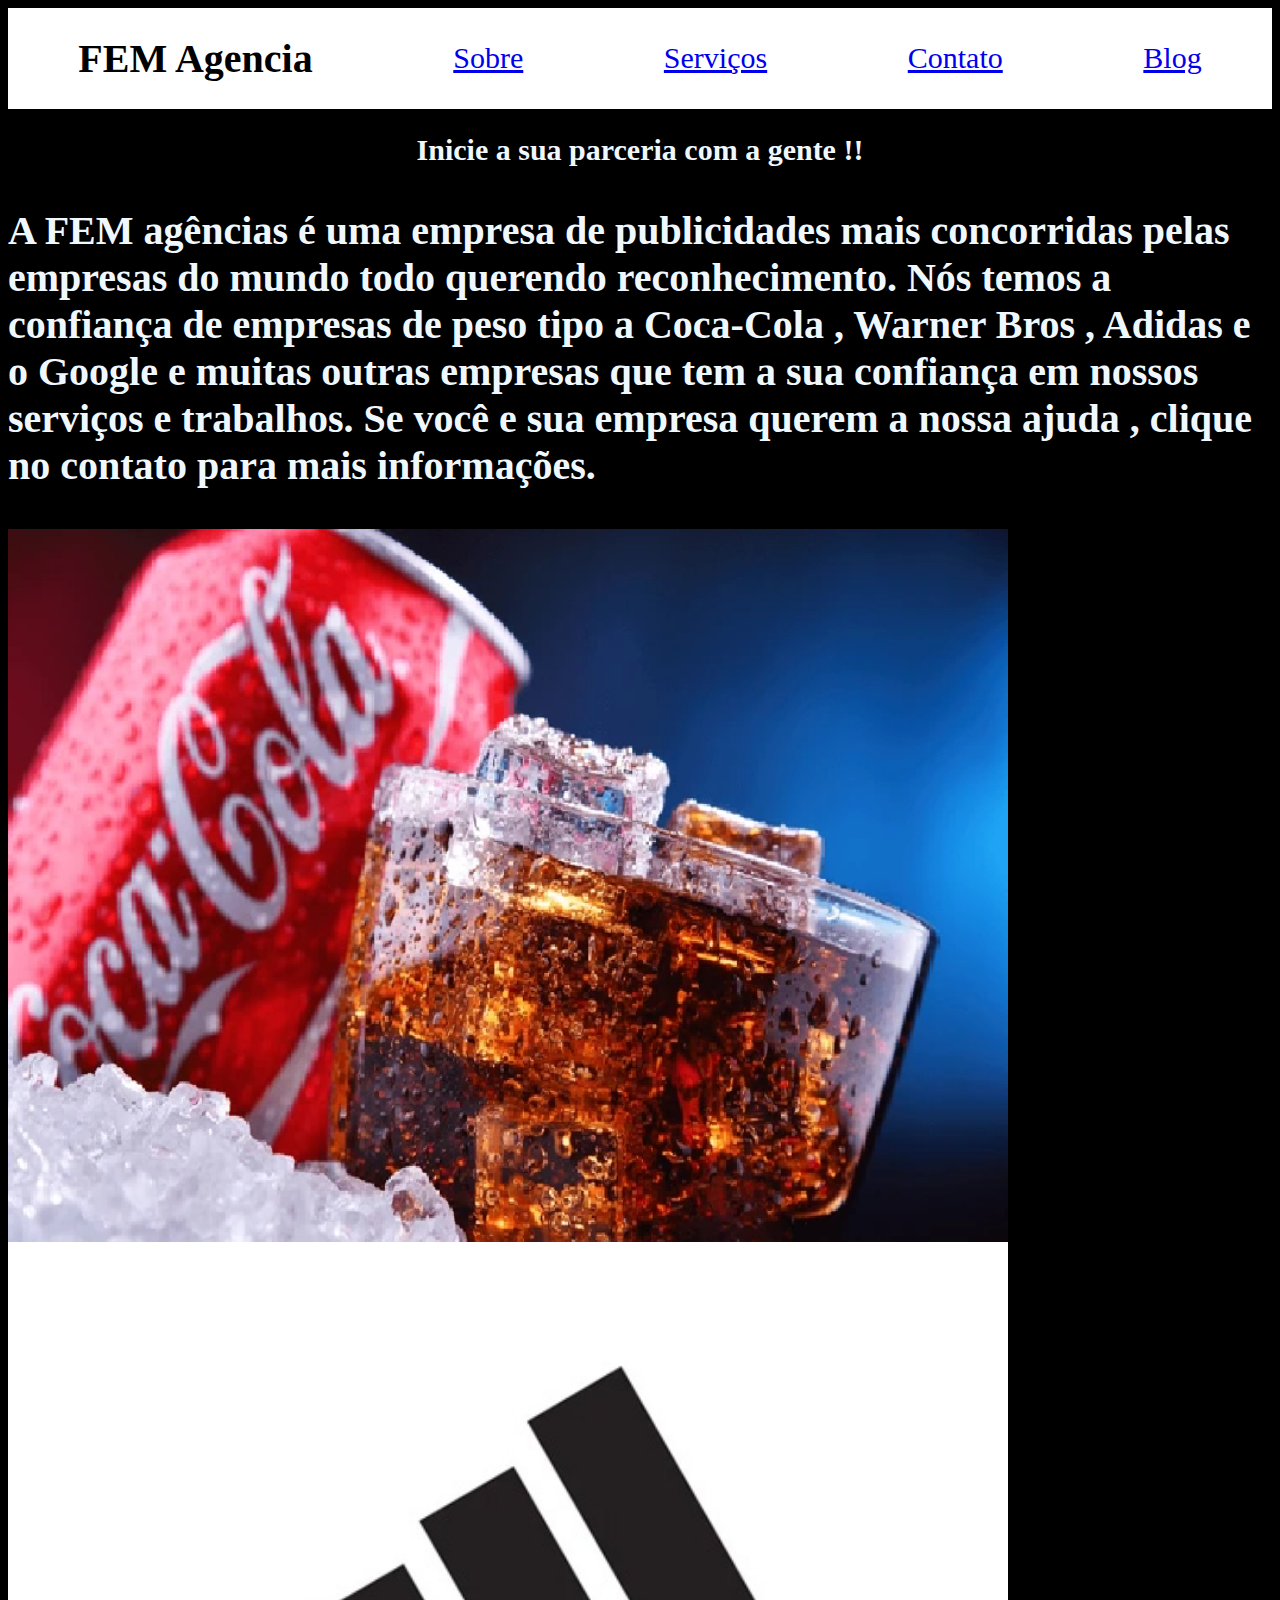
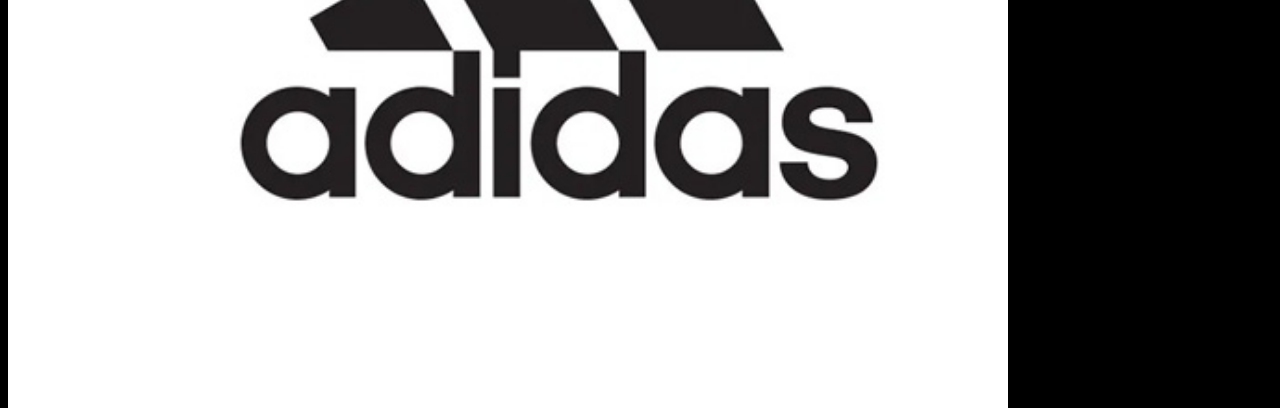
==== Final-main/Final-86f4d4f79775bba2c3259c40aeb74f20d33f624b/Final-86f4d4f79775bba2c3259c40aeb74f20d33f624b/siteeeee/index.html @ 54632535 "Add files via upload" ====
<!DOCTYPE html>
<html lang="pt-br">
<head>
    <meta charset="UTF-8">
    <meta name="viewport" content="width=device-width, initial-scale=1.0">
    <title>Document</title>
    <link rel="stylesheet" href="styles.css">
</head>
<body>
    <header>
    <h1 class="FEM_Agencia">FEM Agencia</h1>
    <a href="sobre.html" class="Sobre">Sobre</a>
    <a href="servicos.html" class="Servicos">Serviços</a>
    <a href="contato.html" class="Contato">Contato</a>
    <a href="blog.html" class="Blog">Blog</a>
    </header>
    <h2 class="Iniciar">Inicie a sua parceria com a gente !!</h2>
   <h3 class="FEM">A FEM agências é uma empresa de publicidades mais concorridas pelas empresas do mundo todo querendo reconhecimento.
    Nós temos a confiança de empresas de peso tipo a Coca-Cola , Warner Bros , Adidas e o Google e muitas outras empresas que tem a sua confiança em nossos serviços e trabalhos.
    Se você e sua empresa querem a nossa ajuda , clique no contato para mais informações.</h3>
    <img class="coca"src="Sem título.png">
    <img class="adias"src="adias.png">
    <script src="script.js"></script>
</body>
</html>
---- Final-main/Final-86f4d4f79775bba2c3259c40aeb74f20d33f624b/Final-86f4d4f79775bba2c3259c40aeb74f20d33f624b/siteeeee/styles.css ----
header{
    background-color: rgb(255, 255, 255);
    display: flex;
 justify-content: space-around;
 align-items: center;
 font-size: 30px;

}
body{
    background-color: black;
}
.FEM_Agencia{
    width: 20;
    font-size: 40px;
}
.Sobre{
    width: 20;
}
.Servicos{
    height: 60;
    width: 20;
}
.Contato{
    height: 60;
    width: 20;
}
.Blog{
    height: 60;
    width: 20;
}
h2{
    color: aliceblue;
    display: flex;
    justify-content: space-around;
    font-size: 30px;
}
.FEM{
    color: aliceblue;
    display: flex;
    justify-content: space-around;
    font-size: 40px;
}
.coca{
    display: flex;
    width: 1000px;
 justify-content: left;
}
.adias{
    display: inline-block;
    width: 1000px;
    position: absolute;
}
.servicoss{
    color: aliceblue;
     display: flex;
 justify-content: space-around;
 align-items: center;
 font-size: 30px;

}
.cocaa{
    color: aliceblue;
    justify-content: space-around;
    font-size: 30px;
}
.warner{
    color: aliceblue;
    justify-content: space-around;
    font-size: 30px;
}
.adidass{
    color: aliceblue;
    justify-content: space-around;
    font-size: 30px;
}
.googlee{
    color: aliceblue;
    justify-content: space-around;
    font-size: 30px;
}
div{
    display: flex;
    flex-direction: column;
    align-items: start;
    width: 30%;
}
div{
    display: flex;
    flex-direction: column;
    align-items: start;
    width: 30%;
}
div{
    display: flex;
    flex-direction: column;
    align-items: start;
    width: 30%;
}
div{
    display: flex;
    flex-direction: column;
    align-items: start;
    width: 30%;
}
.noticiass{
    color: aliceblue;
    display: flex;
justify-content: space-around;
align-items: center;
font-size: 30px;
}
.chatgpt{
    background-image: url(WhatsApp-Image-2023-02-17-at-14.06.23.jpeg);
    color: aliceblue;
    justify-content: space-evenly;
    align-items: center;
    font-size: 30px;
    height: 500px;
    width: 1000px;
}
.vr{
    background-image: url(realidade-virtual-e-aumentada.jpg);
    color: aliceblue;
    justify-content: space-evenly;
    align-items: center;
    font-size: 30px;
    height: 500px;
    width: 1000px;
}
.vr1{
    color: aliceblue;
    display: flex;
justify-content: space-around;
align-items: center;
font-size: 30px;
}
.vr2{
    color: aliceblue;
    display: flex;
justify-content: space-around;
align-items: center;
font-size: 30px;
}
.fotosblog{
    display: flex;
}
.vrnoticias{
    color: aliceblue;
}
.chatgptnoticias{
    color: aliceblue;
}
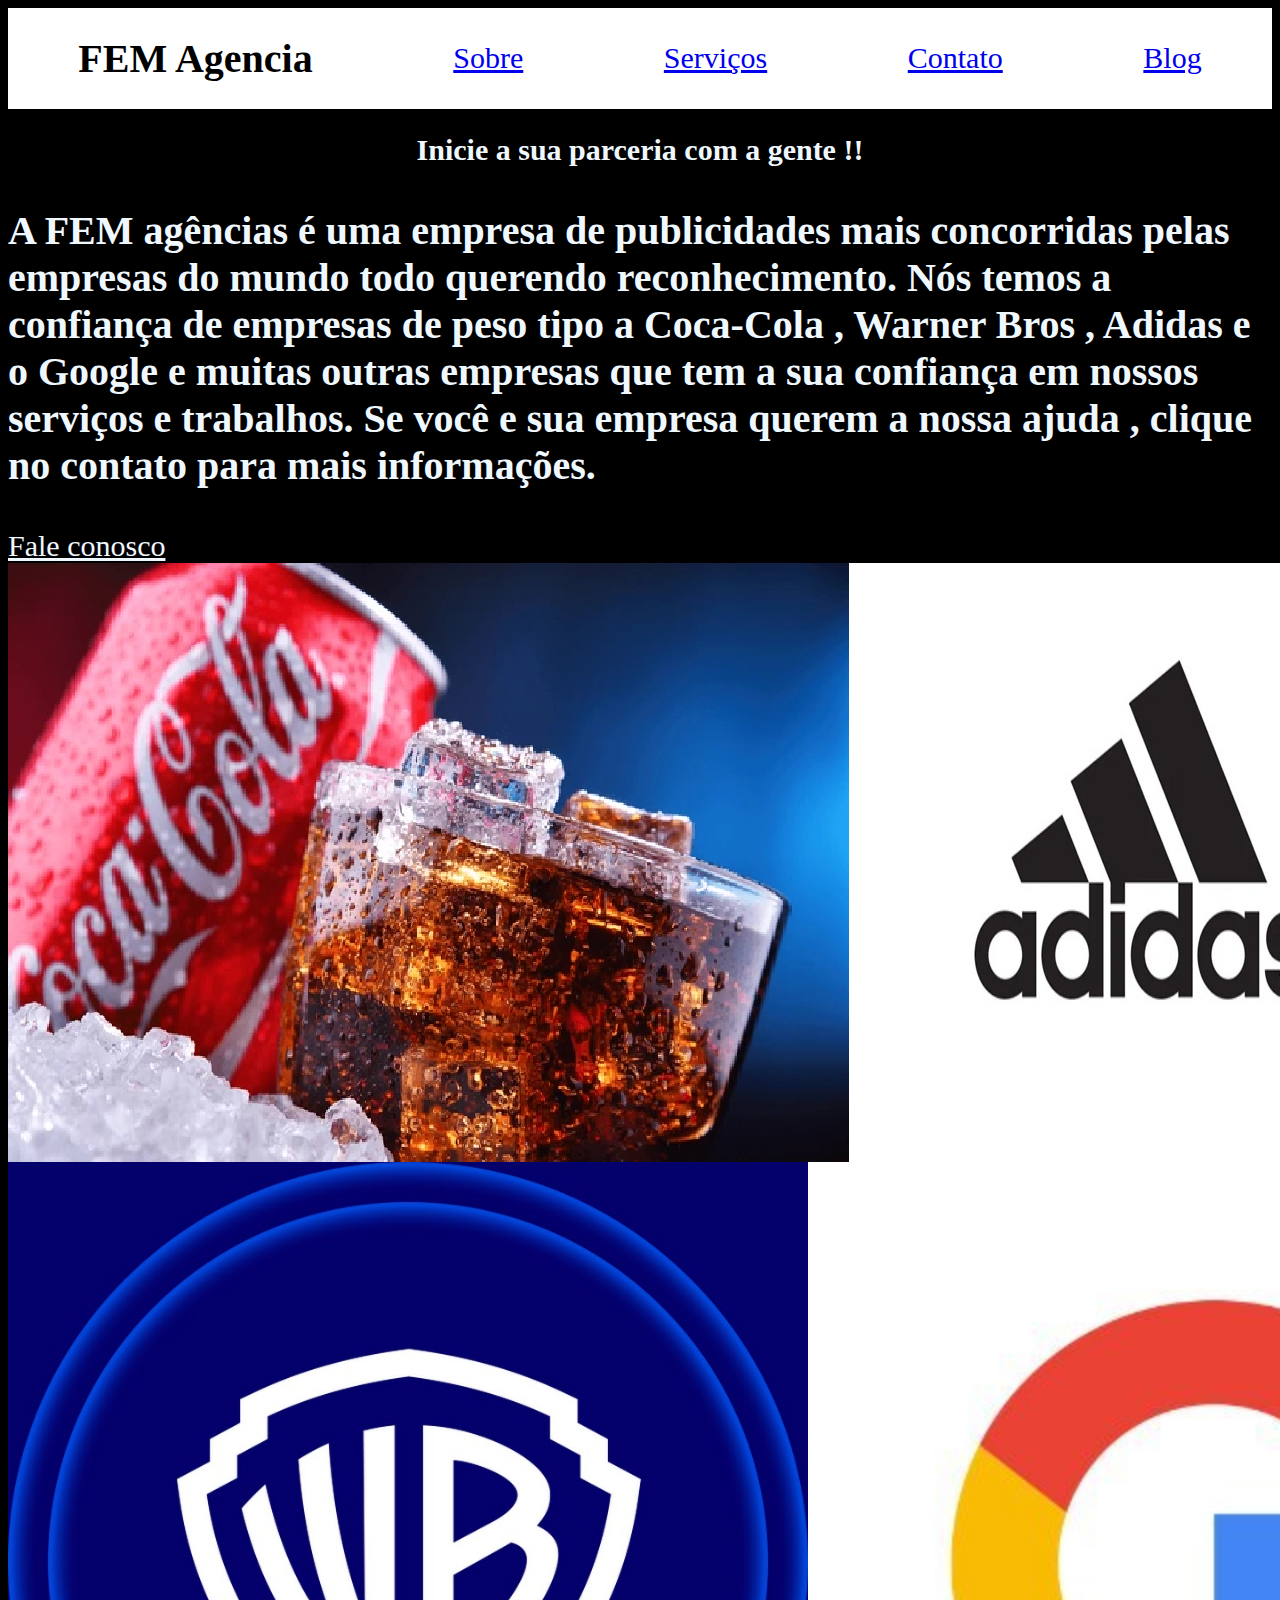
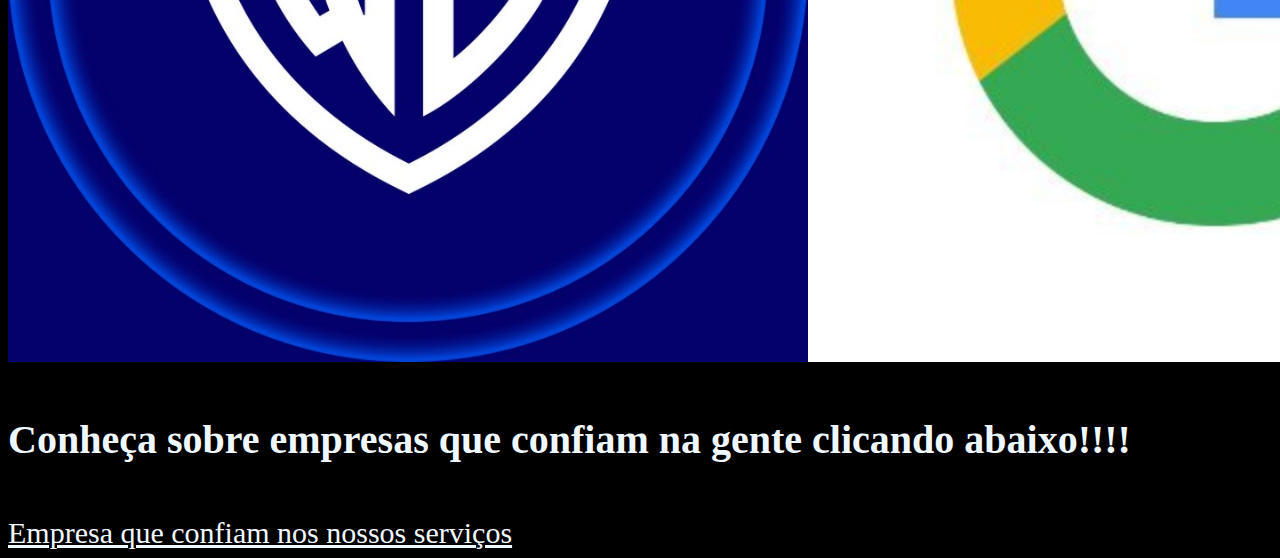
==== commit e25b02a8: "Add files via upload" ====
--- a/Final-main/Final-86f4d4f79775bba2c3259c40aeb74f20d33f624b/Final-86f4d4f79775bba2c3259c40aeb74f20d33f624b/siteeeee/index.html
+++ b/Final-main/Final-86f4d4f79775bba2c3259c40aeb74f20d33f624b/Final-86f4d4f79775bba2c3259c40aeb74f20d33f624b/siteeeee/index.html
@@ -1,25 +1,36 @@
 <!DOCTYPE html>
 <html lang="pt-br">
+
 <head>
     <meta charset="UTF-8">
     <meta name="viewport" content="width=device-width, initial-scale=1.0">
     <title>Document</title>
     <link rel="stylesheet" href="styles.css">
 </head>
+
 <body>
     <header>
-    <h1 class="FEM_Agencia">FEM Agencia</h1>
-    <a href="sobre.html" class="Sobre">Sobre</a>
-    <a href="servicos.html" class="Servicos">Serviços</a>
-    <a href="contato.html" class="Contato">Contato</a>
-    <a href="blog.html" class="Blog">Blog</a>
+        <h1 class="FEM_Agencia">FEM Agencia</h1>
+        <a href="sobre.html" class="Sobre">Sobre</a>
+        <a href="servicos.html" class="Servicos">Serviços</a>
+        <a href="contato.html" class="Contato">Contato</a>
+        <a href="blog.html" class="Blog">Blog</a>
     </header>
     <h2 class="Iniciar">Inicie a sua parceria com a gente !!</h2>
-   <h3 class="FEM">A FEM agências é uma empresa de publicidades mais concorridas pelas empresas do mundo todo querendo reconhecimento.
-    Nós temos a confiança de empresas de peso tipo a Coca-Cola , Warner Bros , Adidas e o Google e muitas outras empresas que tem a sua confiança em nossos serviços e trabalhos.
-    Se você e sua empresa querem a nossa ajuda , clique no contato para mais informações.</h3>
-    <img class="coca"src="Sem título.png">
-    <img class="adias"src="adias.png">
+    <h3 class="FEM">A FEM agências é uma empresa de publicidades mais concorridas pelas empresas do mundo todo querendo
+        reconhecimento.
+        Nós temos a confiança de empresas de peso tipo a Coca-Cola , Warner Bros , Adidas e o Google e muitas outras
+        empresas que tem a sua confiança em nossos serviços e trabalhos.
+        Se você e sua empresa querem a nossa ajuda , clique no contato para mais informações.</h3>
+    <a href="contato.html" class="faleconosco">Fale conosco</a>
+    <div class="fotosinicio"><img class="coca" src="Sem título.png">
+        <img class="adias" src="adias.png"></div><div class="fotosinicio">
+        <img class="warnerbros" src="channels4_profile.jpg">
+        <img class="googleeee" src="GYTs3D4S_400x400.jpg">
+    </div>
+    <h4 class="confianca">Conheça sobre empresas que confiam na gente clicando abaixo!!!!</h4>
+    <a href="servicos.html" class="servicosss">Empresa que confiam nos nossos serviços</a>
     <script src="script.js"></script>
 </body>
+
 </html>--- a/Final-main/Final-86f4d4f79775bba2c3259c40aeb74f20d33f624b/Final-86f4d4f79775bba2c3259c40aeb74f20d33f624b/siteeeee/styles.css
+++ b/Final-main/Final-86f4d4f79775bba2c3259c40aeb74f20d33f624b/Final-86f4d4f79775bba2c3259c40aeb74f20d33f624b/siteeeee/styles.css
@@ -46,9 +46,9 @@
  justify-content: left;
 }
 .adias{
-    display: inline-block;
-    width: 1000px;
-    position: absolute;
+    display: flex;
+    width: 1000px;
+   justify-content: left;
 }
 .servicoss{
     color: aliceblue;
@@ -62,45 +62,37 @@
     color: aliceblue;
     justify-content: space-around;
     font-size: 30px;
+    display: flex;
+    flex-direction: column;
+    align-items: start;
+    width: 150px;
 }
 .warner{
     color: aliceblue;
     justify-content: space-around;
     font-size: 30px;
+    display: flex;
+    flex-direction: column;
+    align-items: start;
+    width: 125px;
 }
 .adidass{
     color: aliceblue;
     justify-content: space-around;
     font-size: 30px;
+    display: flex;
+    flex-direction: column;
+    align-items: start;
+    width: 175px;
 }
 .googlee{
     color: aliceblue;
     justify-content: space-around;
     font-size: 30px;
-}
-div{
-    display: flex;
-    flex-direction: column;
-    align-items: start;
-    width: 30%;
-}
-div{
-    display: flex;
-    flex-direction: column;
-    align-items: start;
-    width: 30%;
-}
-div{
-    display: flex;
-    flex-direction: column;
-    align-items: start;
-    width: 30%;
-}
-div{
-    display: flex;
-    flex-direction: column;
-    align-items: start;
-    width: 30%;
+    display: flex;
+    flex-direction: column;
+    align-items: start;
+    width: 235px;
 }
 .noticiass{
     color: aliceblue;
@@ -114,6 +106,7 @@
     color: aliceblue;
     justify-content: space-evenly;
     align-items: center;
+    display: flex;
     font-size: 30px;
     height: 500px;
     width: 1000px;
@@ -123,6 +116,7 @@
     color: aliceblue;
     justify-content: space-evenly;
     align-items: center;
+    display: flex;
     font-size: 30px;
     height: 500px;
     width: 1000px;
@@ -149,4 +143,71 @@
 }
 .chatgptnoticias{
     color: aliceblue;
+}
+.fotosservicos{
+    display: flex;
+    align-items: center;
+}
+.fotosinicio{
+    display: flex;
+}
+.faleconosco{
+    color: aliceblue;
+    font-size: 30px;
+}
+.mb-3{
+    color: aliceblue;
+    font-size: 30px;
+}
+.telefone{
+    color: aliceblue;
+    font-size: 30px;
+align-items: center;
+display: flex;
+}
+.form-control{
+    align-items: center;
+}
+.nome{
+    color: aliceblue;
+    font-size: 30px;
+}
+.historia{
+    color: aliceblue;
+    display: flex;
+    justify-content: space-around;
+    font-size: 40px;
+}
+.clicando{
+    color: aliceblue;
+    display: flex;
+    justify-content: space-around;
+    font-size: 30px;
+}
+.warnerbros{
+    display: flex;
+    width: 1000px;
+ justify-content: left;
+ height: 800px;
+}
+.googleeee{
+    display: flex;
+    width: 1000px;
+ justify-content: left;
+ height: 800px;
+}
+.servicosss{
+    color: aliceblue;
+    font-size: 30px;
+}
+.confianca{
+    color: aliceblue;
+    font-size: 40px;
+}
+.oservico{
+    border:1px solid white;
+    color: aliceblue;
+    display: flex;
+align-items: center;
+font-size: 30px;
 }